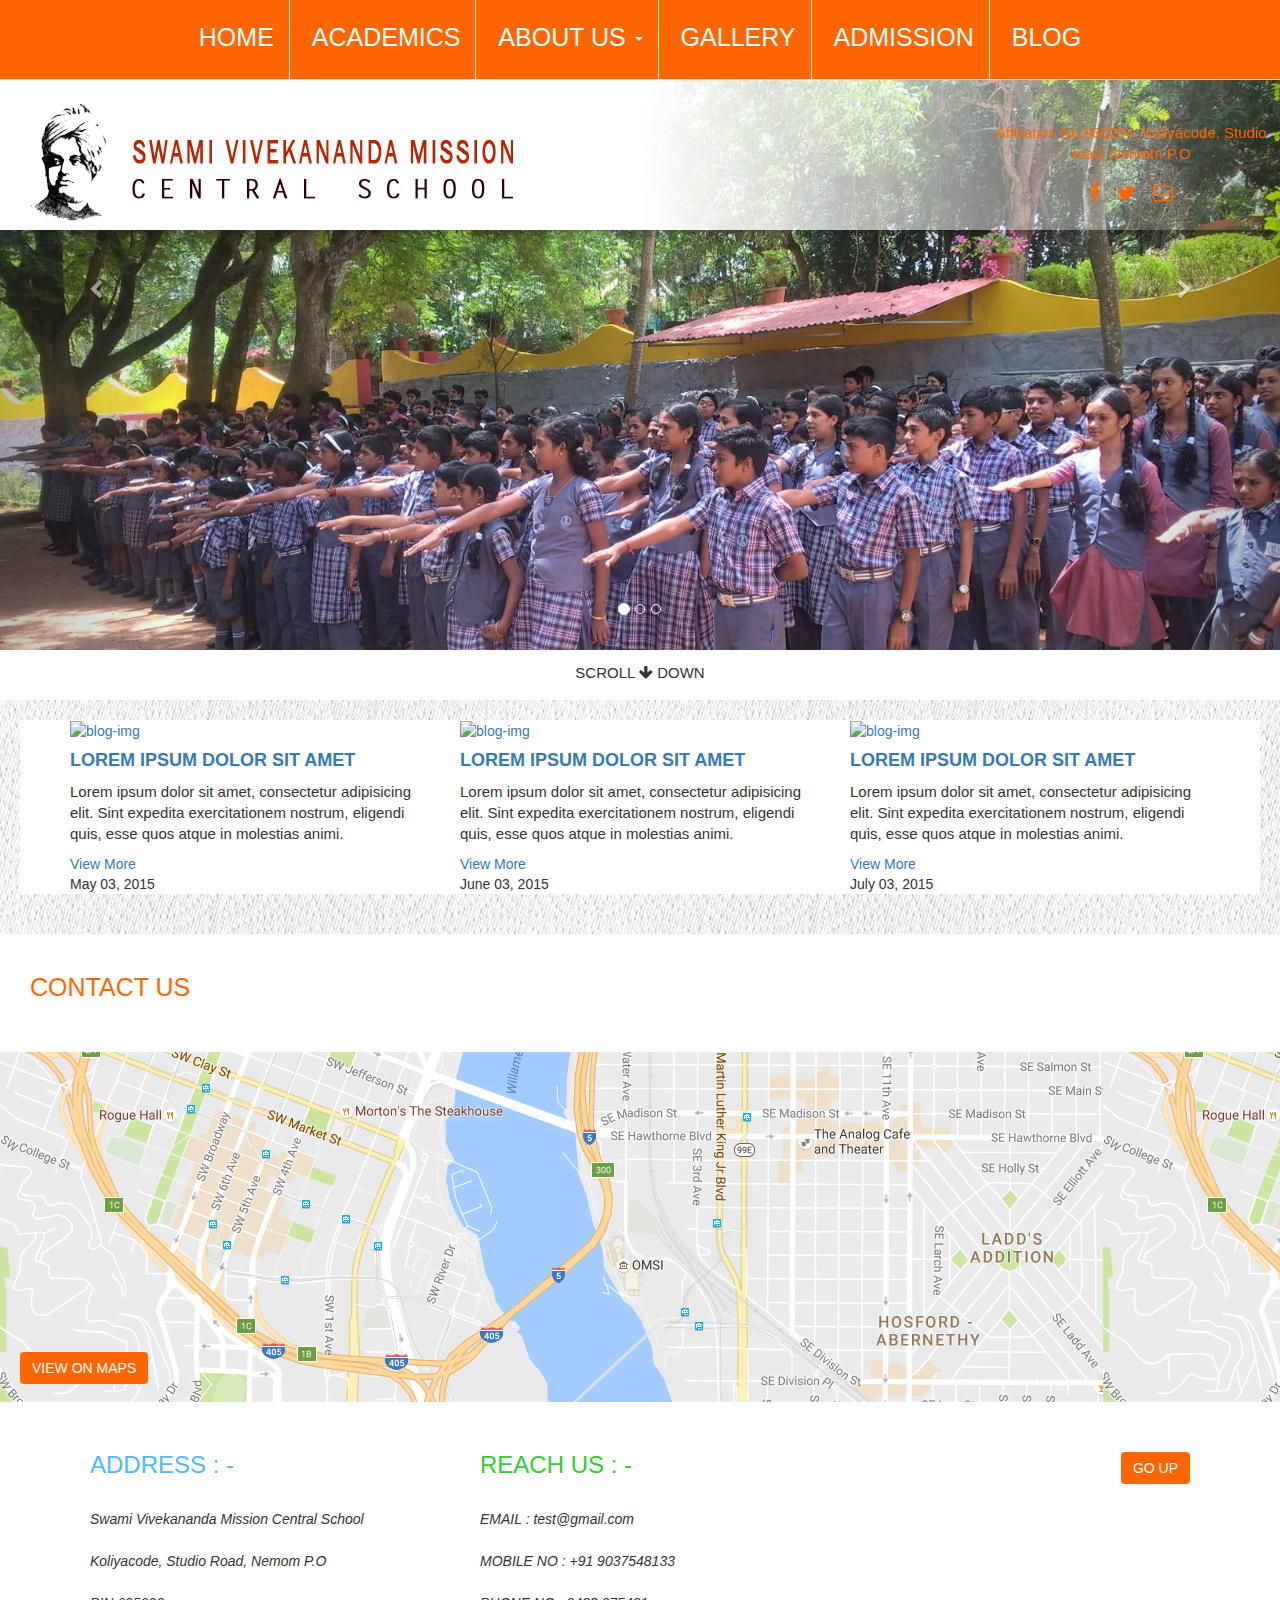
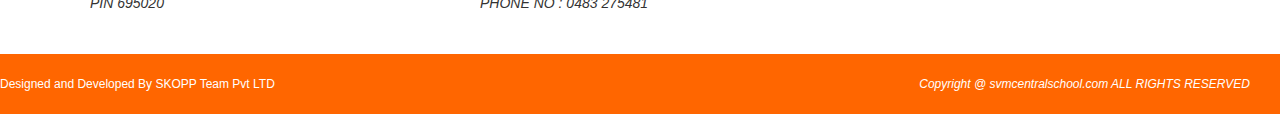
==== bootstrap_design/blog.html @ 666709a8 "blog added" ====
<!DOCTYPE html>
<html lang="en">
  <head>
    <meta charset="utf-8">
    <meta http-equiv="X-UA-Compatible" content="IE=edge">
    <meta name="viewport" content="width=device-width, initial-scale=1">
    <!-- The above 3 meta tags *must* come first in the head; any other head content must come *after* these tags -->
    <title>SVM Central School</title>
    <script src="https://ajax.googleapis.com/ajax/libs/jquery/1.12.4/jquery.min.js"></script>
    <style>
      .loader {
      	position: fixed;
      	left: 0;
      	top: 0;
      	width: 100%;
      	height: 100%;
      	z-index: 999999999999;
      	background: 50% 50% no-repeat rgb(249,249,249);
      }
      .loader-container {
      	width: 100%;
      	height: 100%;
      	position: absolute;
      	top:0;
      	bottom: 0;
      	left: 0;
      	right: 0;
      	margin: auto;
      	text-align: center;
        padding-top: 250px;
      }
      .loader-img{
        width: 200px;
        height: auto;
      }
      .loader-h3{
        color: #ff6600;
        font-family: 'Open sans',sans-serif;
        font-size: 20px;
      }
      @media(max-width:768px){
        .loader-container{
          padding-top: 100px;;
        }
      }
    </style>
    <script>
    $(window).load(function() {
    $("#bar").width(600);
    $(".loader").fadeOut(3000);
    });
    </script>
    <!-- Bootstrap -->
    <link href="css/bootstrap.min.css" rel="stylesheet">
    <link href="font-awesome-4.7.0/css/font-awesome.min.css" rel="stylesheet">
    <link href="css/style.css" rel="stylesheet">

    <!-- HTML5 shim and Respond.js for IE8 support of HTML5 elements and media queries -->
    <!-- WARNING: Respond.js doesn't work if you view the page via file:// -->
    <!--[if lt IE 9]>
      <script src="https://oss.maxcdn.com/html5shiv/3.7.3/html5shiv.min.js"></script>
      <script src="https://oss.maxcdn.com/respond/1.4.2/respond.min.js"></script>
    <![endif]-->


  </head>
  <body style="background:url('images/bg-1.jpg'); overflow-x: hidden;" >
<!---
    <!-PRELOADER->
    <div class='loader'>
      <div class='loader-container'>
        <img class="loader-img" src="images/logo.jpg"></img>
        <h3 class="loader-h3"><b>LOADING</b></h3>
      </div>
    </div>
    <!-End-Preloader->
---!>
    <!--NAVIGATION-->
    <div id="myNavbar" class="navbar navbar-default navbar-fixed-top" role="navigation">
      <div class="container">
        <div class="navbar-header">
            <button type="button" class="navbar-toggle" data-toggle="collapse" data-target=".navbar-collapse">
              <!--just number of lines-->
              <span class="icon-bar"></span>
              <span class="icon-bar"></span>
              <span class="icon-bar"></span>
            </button>
            <a href="#" class="navbar-brand">SVM Central School</a>
        </div>
        <div class="navbar-collapse collapse">
          <ul class="nav navbar-nav">
            <li><a href="index.html#header">Home</a></li>
            <li><a href="academics.html#academics">Academics</a></li>
            <li class="dropdown">
              <a class="dropdown-toggle" data-toggle="dropdown" href="#">About Us
              <span class="caret"></span></a>
              <ul class="dropdown-menu">
                <li ><a class="dropdown-a" href="about.html#about">About Us</a></li>
                <li ><a class="dropdown-a" href="#contact">Contact Us</a></li>
              </ul>
            </li>
            <li><a href="#gallery">Gallery</a></li>
            <li><a href="#admission">Admission</a></li>
            <li><a href="#blog" class = "last-nav">Blog</a></li>
          </ul>
        </div>
      </div>
    </div>
    <!--End-Navigation-->


    <!--HEADER-->
    <header>
      <div id="myCarousel" class="carousel slide container-fluid-header" data-ride="carousel">
        <!-- Indicators -->
        <ol class="carousel-indicators">
          <li data-target="#myCarousel" data-slide-to="0" class="active"></li>
          <li data-target="#myCarousel" data-slide-to="1"></li>
          <li data-target="#myCarousel" data-slide-to="2"></li>
        </ol>

        <!-- Wrapper for slides -->
        <div class="carousel-inner">
          <div class="item active">
            <img src="images/slide1.jpg" class="slider-img" alt="Los Angeles">
          </div>

          <div class="item">
            <img src="images/slide2.jpg" class="slider-img" alt="Chicago">
          </div>

          <div class="item">
            <img src="images/slide3.jpg" class="slider-img" alt="New York">
          </div>
        </div>

        <!-- Left and right controls -->
        <a class="left carousel-control " href="#myCarousel" data-slide="prev">
          <i class="fa fa-chevron-left slider-edit" aria-hidden="true"></i>
          <span class="sr-only">Previous</span>
        </a>
        <a class="right carousel-control" href="#myCarousel" data-slide="next">
          <i class="fa fa-chevron-right slider-edit" aria-hidden="true"></i>
          <span class="sr-only">Next</span>
        </a>
        <div class="logo-container">
          <div class="row">
            <div class="col-lg-4 col-md-4 col-sm-4 col-xs-12">
              <h1>
                <img src="images/logo.png" class="logo-img">
              </h1>
            </div>
            <div class="col-lg-3 col-md-3 col-sm-3 col-lg-offset-5 col-md-offset-5 col-sm-offset-5 hidden-xs logo-address">
              <p class="">Affiliation No.930204, Koliyacode, Studio road, Nemom P.O</p>
              <div class="icons">
              <i class="fa fa-facebook icon" aria-hidden="true"></i>
              <i class="fa fa-twitter icon" aria-hidden="true"></i>
              <a href="#contact" class="color-orange-lt"><i class="fa fa-envelope-o icon" aria-hidden="true"></i></a>
              </div>
            </div>
          </div>
        </div>
      </div>

      <div class="scroll hidden-xs">
        <div class="container scroll-txt">
          <p>SCROLL <i class="fa fa-arrow-down" aria-hidden="true"></i> DOWN</p>
        </div>
      </div>

    </header>

    <!--End-Header-->

    <!--Content-->

    <div class="content" id="blog">
      <div class="container">
          <div class="row">
              <div class="col-md-4">
                 <div class="single-blog-item">
                          <div class="blog-thumnail">
                              <a href=""><img src="http://via.placeholder.com/370x275" alt="blog-img"></a>
                          </div>
                          <div class="blog-content">
                              <h4><a href="#">Lorem ipsum dolor sit amet</a></h4>
                              <p>Lorem ipsum dolor sit amet, consectetur adipisicing elit. Sint expedita exercitationem nostrum, eligendi quis, esse quos atque in molestias animi.</p>
                              <a href="" class="more-btn">View More</a>
                          </div>
                          <span class="blog-date">May 03, 2015</span>
                      </div>
               </div>

              <div class="col-md-4">
                 <div class="single-blog-item">
                      <div class="blog-thumnail">
                          <a href=""><img src="http://via.placeholder.com/370x275" alt="blog-img"></a>
                      </div>
                      <div class="blog-content">
                          <h4><a href="#">Lorem ipsum dolor sit amet</a></h4>
                          <p>Lorem ipsum dolor sit amet, consectetur adipisicing elit. Sint expedita exercitationem nostrum, eligendi quis, esse quos atque in molestias animi.</p>
                          <a href="" class="more-btn">View More</a>
                      </div>
                      <span class="blog-date">June 03, 2015</span>
                  </div>
               </div>

              <div class="col-md-4">
                 <div class="single-blog-item">
                      <div class="blog-thumnail">
                          <a href=""><img src="http://via.placeholder.com/370x275" alt="blog-img"></a>
                      </div>
                      <div class="blog-content">
                          <h4><a href="#">Lorem ipsum dolor sit amet</a></h4>
                          <p>Lorem ipsum dolor sit amet, consectetur adipisicing elit. Sint expedita exercitationem nostrum, eligendi quis, esse quos atque in molestias animi.</p>
                          <a href="" class="more-btn">View More</a>
                      </div>
                      <span class="blog-date">July 03, 2015</span>
                  </div>
               </div>


          </div>
        </div>
    </div>

    <!--End-Content-->

    <!--FOOTER-->
      <div class="footer" id="contact">
        <h2 class="contact-h2 color-orange-lt heading-content">
          CONTACT US
        </h2>
        <div class="googlemaps">
          <a href = "#" id=""class = "btn btn-primary button-maps" role = "button">
             View On Maps
          </a>
        </div>
        <div class="container" id="contact-sub">
          <div class="row">
            <div class="col-lg-4 col-md-4 col-sm-12 col-xs-12">
              <div class="contact-container">
                <h3 class="contact-h2 color-blue-lt">
                  ADDRESS : -
                </h3>
                <p class="footer-p">
                  <br>Swami Vivekananda Mission Central School</br>
                  <br>Koliyacode, Studio Road, Nemom P.O</br>
                  <br>PIN 695020</br>
                </p>
              </div>
            </div>
            <div class="col-lg-4 col-md-4 col-sm-12 col-xs-12">
              <div class="contact-container">
                <h3 class="contact-h2 color-green-lt">
                  REACH US : -
                </h3>
                <p class="footer-p">
                  <br>EMAIL : test@gmail.com</br>
                  <br>MOBILE NO : +91 9037548133 </br>
                  <br>PHONE NO : 0483 275481</br>
                </p>
              </div>
            </div>
            <div class="col-lg-4 col-md-4 col-sm-12 col-xs-12">
              <div class="contact-container">
                <a href = "#" id=""class = "btn btn-primary go-up-button" role = "button">
                   Go Up
                </a>
              </div>
            </div>
          </div>
        </div>
        <div class="bottom-bar">
          <p class="company-name float-left">
            Designed and Developed By SKOPP Team Pvt LTD
          </p>
          <p class="copyrights float-right">
            Copyright @ svmcentralschool.com ALL RIGHTS RESERVED
          </p>
        </div>
      </div>
    <!--End-Footer-->

    <!-- jQuery (necessary for Bootstrap's JavaScript plugins) -->
    <script src="https://ajax.googleapis.com/ajax/libs/jquery/1.12.4/jquery.min.js"></script>
    <!-- Include all compiled plugins (below), or include individual files as needed -->
    <script src="js/bootstrap.min.js"></script>
  </body>
</html>
---- bootstrap_design/css/style.css ----
*{
  padding: 0;
  margin: 0;
}
body{
  overflow-x: hidden;
  font-family: 'Open sans',sans-serif;
  text-rendering: optimizeLegibility !important;
  -webkit-font-smoothing: antialiased !important;
}
li{
  list-style: none;
  display: inline-block;
}
a{
  text-decoration: none;
  transition: all 500ms ease-in-out;
}
a:hover,
a:active{
  text-decoration: none;
}
h1,
h2,
h4{
  font-family: 'PT Sans Narrow',Arial,sans-serif;
  text-transform: uppercase;
  font-weight: 700;
}
p{
  font-size: 15px;
  line-height: 21px;
}
.btn{
  transition: all 300ms ease-in-out;
  font-weight: 500;
  text-transform: uppercase;
}
.btn:hover{
  background-color: #ededed !important;
  color: #3c3c3c !important;
  border: 1px solid #fff;
}
.container-fluid{
  margin: 0px !important;
  padding: 0px !important;
}

/*NAVIGATION*/
.dropdown-menu{
  background-color: #ff6600 !important;
}
.dropdown-a{
  border-right: none !important;
  height: 20px !important;
  padding: 20px !important;
}
.navbar{
  height: 80px;
  text-transform: uppercase;
  background-color: #ff6600 !important;
  font-weight: 300;
  font-size: 25px;
}
.nav a{
  height: 80px;
  color: white !important;
  border-right: 1px solid white;
  padding-top: 27px !important;
}
.nav a:hover{
  background-color: white !important;
  color: grey !important;
}
.last-nav{
  border-right: none !important;
}
.navbar-brand{
  display: none;
}
.navbar-nav {
  width: 100%;
  text-align: center;
}
.navbar-nav li {
  float: none;
  display: inline-block;
}
.icon-bar{
  background-color: white !important;
}
@media(max-width:1200px){
    .nav a{
      font-size: 20px;
    }
}
@media(max-width:990px){
    .nav a{
      font-size: 12px;
    }
}
@media(max-width:768px){
  .navbar-brand{
    display: block;
    font-size: 15px;
    color: white !important;
  }
  .navbar-brand:hover{
    background-color: white !important;
    color: grey !important;
  }
  .navbar{
    height: inherit;
    text-transform: none;
  }
  .nav{
    background-color: #ff6600 !important;
  }
  .nav a{
    border: 0px !important;
    height: 40px;
    font-size: 15px;
    padding-top: 10px !important;
  }
  .navbar-nav li {
    display: block;
  }
}


/*HEADER*/


.container-fluid-header{
    margin-top: 80px;
    position:relative;
}

.logo-container{
    height: 150px;
    width:100%;
    background-color: white;
    background: -webkit-linear-gradient(left, white ,  white , transparent); /* For Safari 5.1 to 6.0 */
    background: -o-linear-gradient(right, white, white , transparent); /* For Opera 11.1 to 12.0 */
    background: -moz-linear-gradient(right, white , white , transparent); /* For Firefox 3.6 to 15 */
    background: linear-gradient(to right, white , white , transparent);
    position:absolute;
    top:0;
    bottom: 0px;
    box-shadow: 0 4px 8px 0 rgba(0, 0, 0, 0.2), 0 6px 20px 0 rgba(0, 0, 0, 0.19);
}
.carousel-inner{
  height: 570px !important;
  margin: 0px !important;
}
.slider-img{
  width: 100%;
  height: auto;

}
.slider-edit{
  margin-top: 200px;
}
.scroll{
  background-color: white;
  margin-top: 0px !important;
  height: 50px;
  text-transform: uppercase;
  font-weight: 400;
  font-size: 25px;
  text-align: center;
  padding-top: 12px;
}
.scroll:hover{
  background-color: #ff6600;
  color: white;
}
.logo-img{
  padding-left: 30px;
}
.logo-address{
  margin-top: 30px;
  color: #ff6600;
  font-weight: 300;
  font-size: 25px;
  text-align: center;
  padding-top: 12px;
}
.icon{
  margin-left: 5px !important;
  margin-right: 5px !important;
  font-size: 20px;
}
.icon:hover{
  color: white;
}
@media(max-width:768px){
    .container-fluid-header{
      margin-top: 130px;
    }
    .logo-container{
        opacity: 1;
        height: 80px;
        background: white;
        position:absolute;
        top:-80px;
        bottom: 0px;
    }
    .carousel-inner{
      height: 200px !important;

    }
    .slider-edit{
      margin-top: 100px;
    }

    .logo-img{
      width: 250px;
      height: 62px;
      padding-left: 20px;
      padding-bottom: 10px;
    }
}


/*CONTENT*/
.content{
  margin-top: 20px;
  margin-left: 20px;
  margin-right: 20px;
}
.boxmodel{
  background-color: white;
  height: 950px;
  box-shadow: 0 4px 8px 0 rgba(0, 0, 0, 0.2), 0 6px 20px 0 rgba(0, 0, 0, 0.19);
}
.heading-content{
  text-transform: uppercase;
  font-weight: 300;
  font-size: 25px;
  padding-top: 40px;
  margin-left: 30px;
  padding-bottom: 20px;
  border-bottom: 2px solid grey;
  width: 80%;
}
.content-p{
  margin: 20px 20px 0px 30px;
  text-transform: uppercase;
  font-size: 12px;
  color:#999999;
}
.news-content{
  width: 100%;
}
.news-content-h3{
  font-size: 20px;
  font-weight: 300;
}
.news-content-h3:hover{
  font-size: 30px;
}
.news-content-p{
  font-size: 10px;
}
.box-split{
  height: 425px;
}
.color-blue-lt{
  color: #4db8ff;
}
.color-blue-dk{
  color: #0033cc;
}
.color-orange-lt{
  color: #ff6600;
}
.color-orange-dk{
  color: #ff0000;
}
.color-green-lt{
  color: #33cc33;
}
.color-green-dk{
  color: #00802b;
}
#bg-color-green-lt{
  background-color: #33cc33 !important;
  border: none !important;
}
#bg-color-green-lt:hover{
  background-color: white !important;
}
#bg-color-orange-lt{
  background-color: #ff6600 !important;
  border: none !important;
  float: right;
  margin-right: 22px;
}
#bg-color-orange-lt:hover{
  background-color: white !important;
}
.learn-more{
  text-decoration: underline;
  font-style: italic;
}
.button-orange-gallery{
  margin-top: 30px;
}
@media(max-width:768px){
  .content{
    margin-left: 0px;
    margin-right: 0px;
    margin-top: -20px;
  }
  .box-one{
    height: 1000px;
  }
  .box-two{
    height: 850px;
  }
  .box-up{
    height: 350px;
  }
  .box-three{
    height: 840px;
  }
}


/*FOOTER*/
.footer{
  height: 780px;
  background-color: white;
  width: 100%;
  margin-top: 40px;
}
.contact-h2{
  width: 95%;
  border: none;
}
.googlemaps{
  height: 350px;
  background-image: url('../images/google-maps.jpg');
  margin-top: 30px;
}
.button-maps{
  float: left;
  margin-top: 300px;
  margin-left: 20px;
  background-color: #ff6600;
  border: none;
}
.contact-container{
  margin: 20px;
}
.footer-p{
  font-size: 14px;
  font-style: italic;
}
#contact-sub{
  margin-top: 30px;
  margin-bottom: 20px;
}
.go-up-button{
  float: right;
  background-color: #ff6600;
  border: none;

}
.bottom-bar{
  height: 60px;
  background-color: #ff6600;
  text-align: center;
  color: white;
}
.company-name{
  font-size: 12px;
}
.copyrights{
  font-size: 12px;
  font-style: italic;
}
.float-right{
  float: right;
  margin-right: 30px;
  margin-top: 20px;
}
.float-left{
  float: left;
  margin-left: 30px;
  margin-top: 20px;
}
@media(max-width:768px){
  .contact-h2{
    width: 75%;
  }
  .googlemaps{
    height: 200px;
  }
  .button-maps{
    margin-top: 150px;
  }
  .footer{
    height: 900px;
  }
  .bottom-bar{
    height: 140px;
  }
  .copyrights{
    margin-left: 30px;
  }
}


/*ABOUT*/

#about{
  background-color: white;
}
.content-about{
  margin: 0 auto;
}
.h2-center{
  width: 95%;
}
.about-p{
  width: 90%;
  padding-left: 5%;
  padding-top: 20px;
  padding-bottom: 20px;
  font-size: 20px;
  font-weight: 200;
}
@media(max-width:768px){
  .h2-center{
    width: 80%;
  }
  .about-p{
    font-size: 15px;
    padding-left: 10%;
  }

}


#academics{
  background-color: white;
}
.content-options{
  width: 90%;
  padding-left: 5%;
}
.options{
  text-decoration: underline;
}
.content-float{
  width: 90%;
  padding-left: 5%;
}
.p-p{
  padding-top: 15px;
  font-size: 20px;
  font-weight: 200;
}
.float-left{
  padding-right: 5px !important;
  padding-left: 0px !important;
  margin-left: 0px !important;
}
@media(max-width:768px){
  .p-p{
    font-size: 15px;
    padding-left: 10%;
  }


}

#blog{
  background-color: white;
}
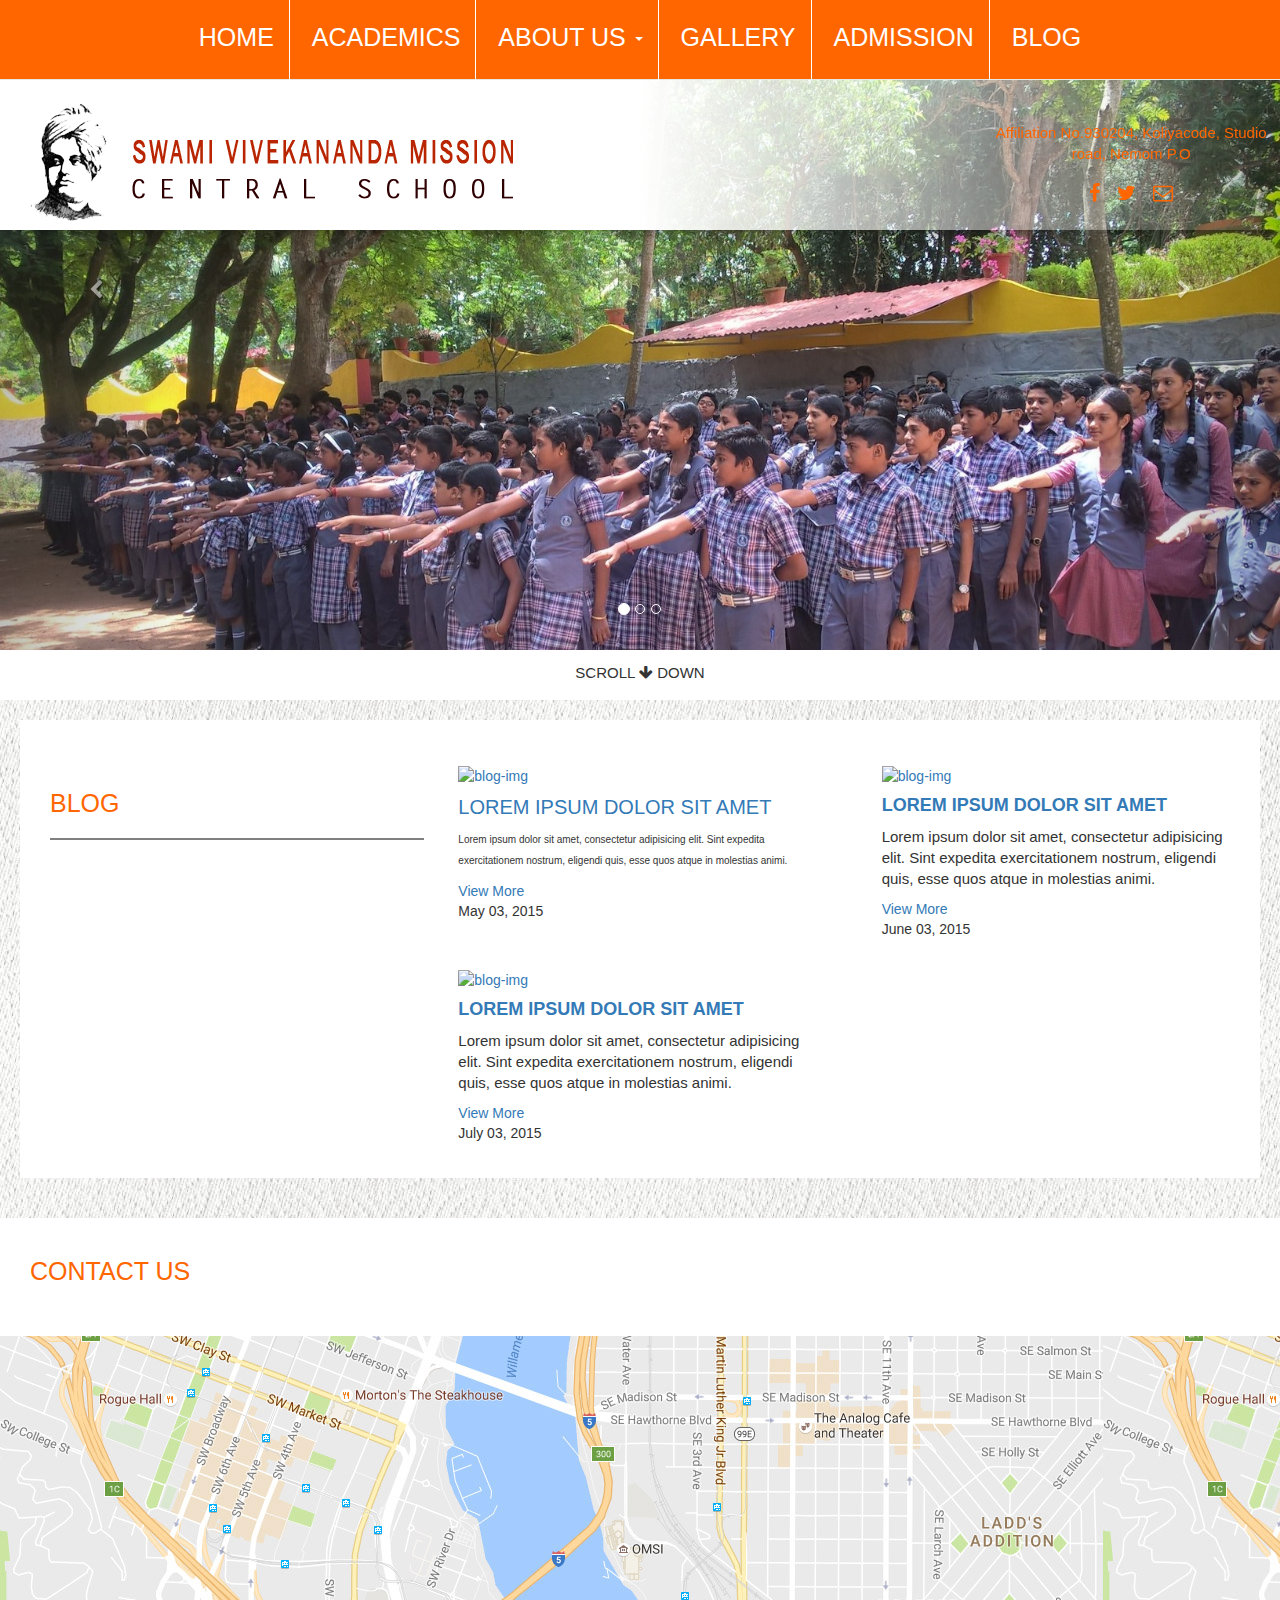
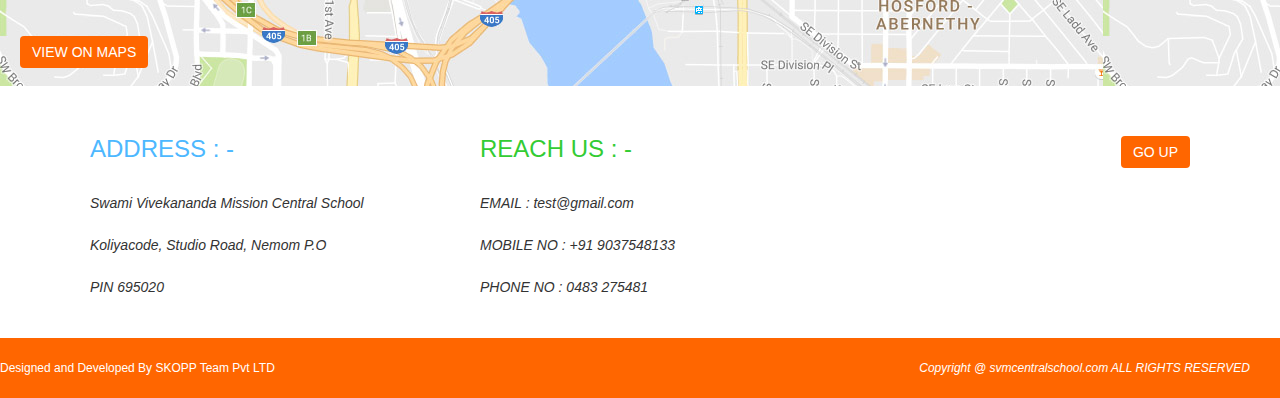
==== commit 91be51cc: "blog page added" ====
--- a/bootstrap_design/blog.html
+++ b/bootstrap_design/blog.html
@@ -175,23 +175,27 @@
     <!--Content-->
 
     <div class="content" id="blog">
-      <div class="container">
-          <div class="row">
-              <div class="col-md-4">
+      <div class="row">
+      <div class="col-lg-4 col-md-4 col-sm-6 col-xs-12">
+        <h2 class="heading-content color-orange-lt h2-center">BLOG</h2>
+      </div>
+      <div class="col-md-8 col-lg-8 col-sm-6 col-xs-12 pad-top-0">
+        <div class="row">
+              <div class="col-md-6 col-lg-6 col-sm-12 col-xs-12">
                  <div class="single-blog-item">
                           <div class="blog-thumnail">
                               <a href=""><img src="http://via.placeholder.com/370x275" alt="blog-img"></a>
                           </div>
                           <div class="blog-content">
-                              <h4><a href="#">Lorem ipsum dolor sit amet</a></h4>
-                              <p>Lorem ipsum dolor sit amet, consectetur adipisicing elit. Sint expedita exercitationem nostrum, eligendi quis, esse quos atque in molestias animi.</p>
+                              <h4><a class="news-content-h3" href="#">Lorem ipsum dolor sit amet</a></h4>
+                              <p class="news-content-p">Lorem ipsum dolor sit amet, consectetur adipisicing elit. Sint expedita exercitationem nostrum, eligendi quis, esse quos atque in molestias animi.</p>
                               <a href="" class="more-btn">View More</a>
                           </div>
                           <span class="blog-date">May 03, 2015</span>
                       </div>
                </div>
 
-              <div class="col-md-4">
+              <div class="col-md-6 col-lg-6 col-sm-12 col-xs-12">
                  <div class="single-blog-item">
                       <div class="blog-thumnail">
                           <a href=""><img src="http://via.placeholder.com/370x275" alt="blog-img"></a>
@@ -205,7 +209,7 @@
                   </div>
                </div>
 
-              <div class="col-md-4">
+              <div class="col-md-6 col-lg-6 col-sm-12 col-xs-12">
                  <div class="single-blog-item">
                       <div class="blog-thumnail">
                           <a href=""><img src="http://via.placeholder.com/370x275" alt="blog-img"></a>
@@ -218,10 +222,9 @@
                       <span class="blog-date">July 03, 2015</span>
                   </div>
                </div>
-
-
-          </div>
-        </div>
+        </div>
+      </div>
+    </div>
     </div>
 
     <!--End-Content-->
--- a/bootstrap_design/css/style.css
+++ b/bootstrap_design/css/style.css
@@ -246,8 +246,8 @@
 }
 .content-p{
   margin: 20px 20px 0px 30px;
-  text-transform: uppercase;
-  font-size: 12px;
+  text-transform: ;
+  font-size: 15px;
   color:#999999;
 }
 .news-content{
@@ -479,4 +479,13 @@
 
 #blog{
   background-color: white;
-}
+  padding-top: 10px;
+  padding-bottom: 10px;
+}
+.single-blog-item{
+  padding: 15px;
+}
+.pad-top-0{
+  padding-top: 20px;
+  padding-bottom: 10px;
+}
